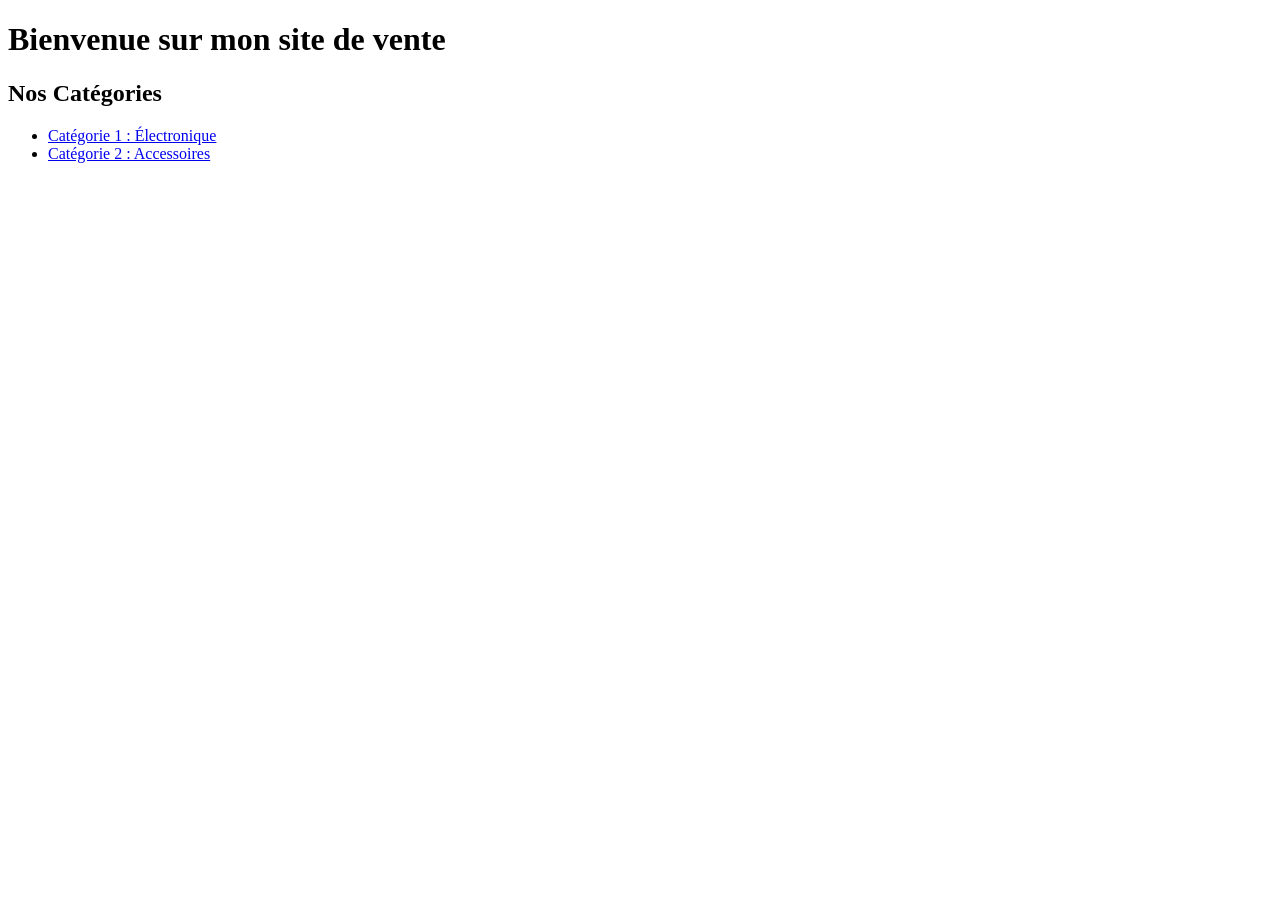
==== index.html @ 73535808 "New branch branche css" ====
<!DOCTYPE html>
<html lang="fr">
<head>
    <meta charset="UTF-8">
    <title>Accueil - Ma Boutique</title>
    <link rel="stylesheet" href="./css/commun.css">
</head>
<body>
    <header>
        <h1>Bienvenue sur mon site de vente</h1>
    </header>
    <main>
        <h2>Nos Catégories</h2>
        <ul>
            <li><a href="./html/cat1.html">Catégorie 1 : Électronique</a></li>
            <li><a href="./html/cat2.html">Catégorie 2 : Accessoires</a></li>
        </ul>
    </main>
</body>
</html>
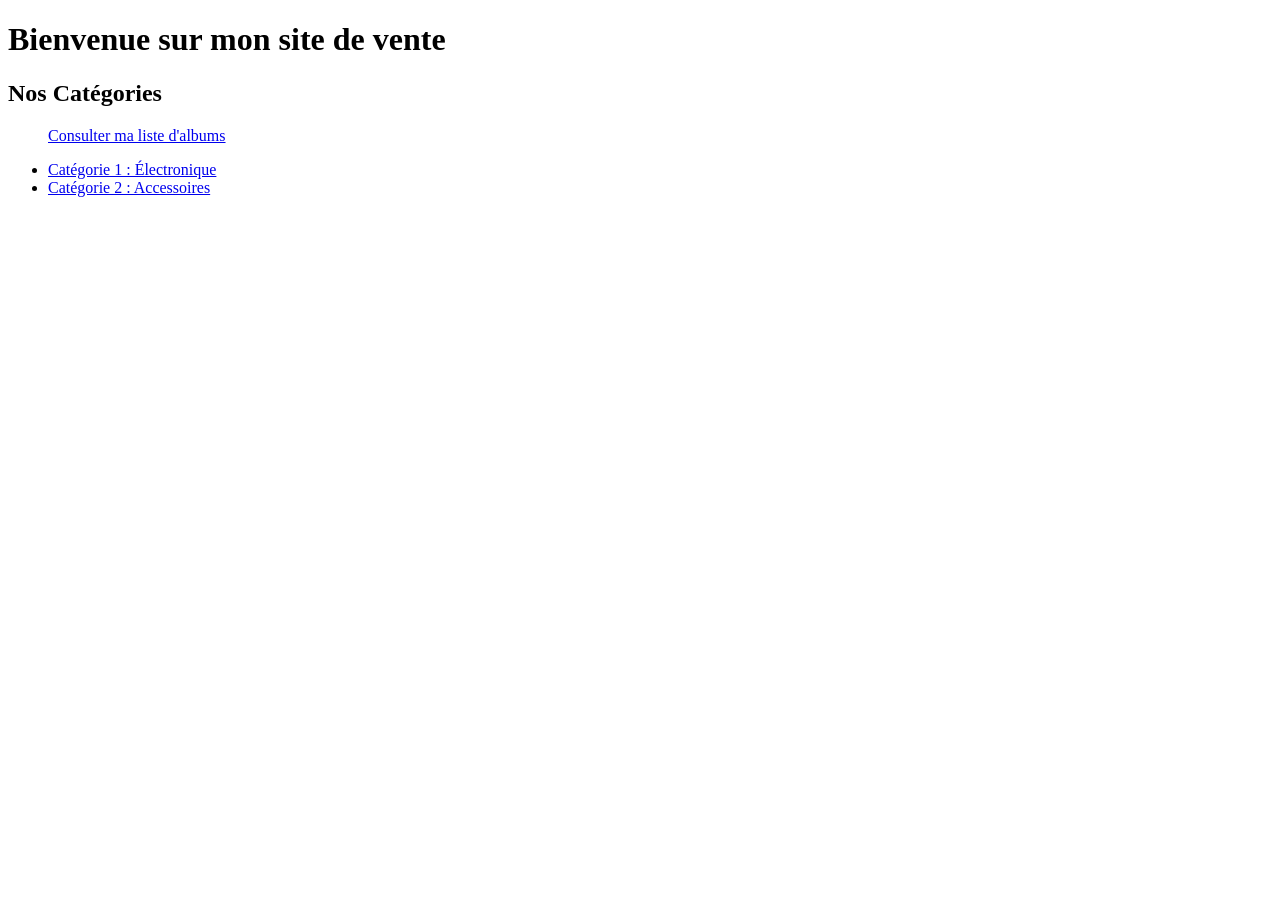
==== commit 394385f6: "Add photo Des photo et les pages ont été ajoutées" ====
--- a/index.html
+++ b/index.html
@@ -12,6 +12,7 @@
     <main>
         <h2>Nos Catégories</h2>
         <ul>
+            <p><a href="./Album.html">Consulter ma liste d'albums</a></p>
             <li><a href="./html/cat1.html">Catégorie 1 : Électronique</a></li>
             <li><a href="./html/cat2.html">Catégorie 2 : Accessoires</a></li>
         </ul>
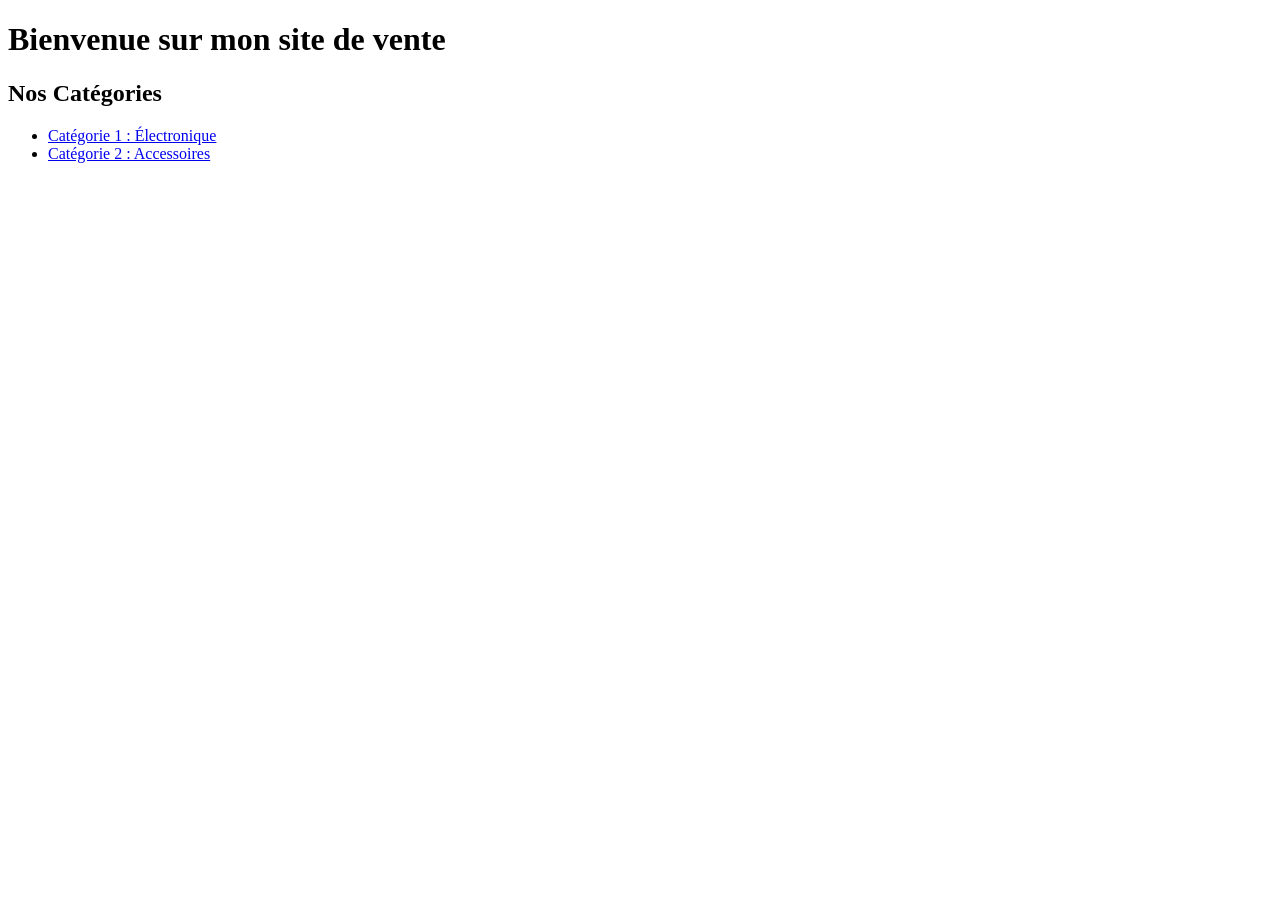
==== commit 36403d58: "Folder corrumpue" ====
--- a/index.html
+++ b/index.html
@@ -12,7 +12,7 @@
     <main>
         <h2>Nos Catégories</h2>
         <ul>
-            <p><a href="./Album.html">Consulter ma liste d'albums</a></p>
+            
             <li><a href="./html/cat1.html">Catégorie 1 : Électronique</a></li>
             <li><a href="./html/cat2.html">Catégorie 2 : Accessoires</a></li>
         </ul>
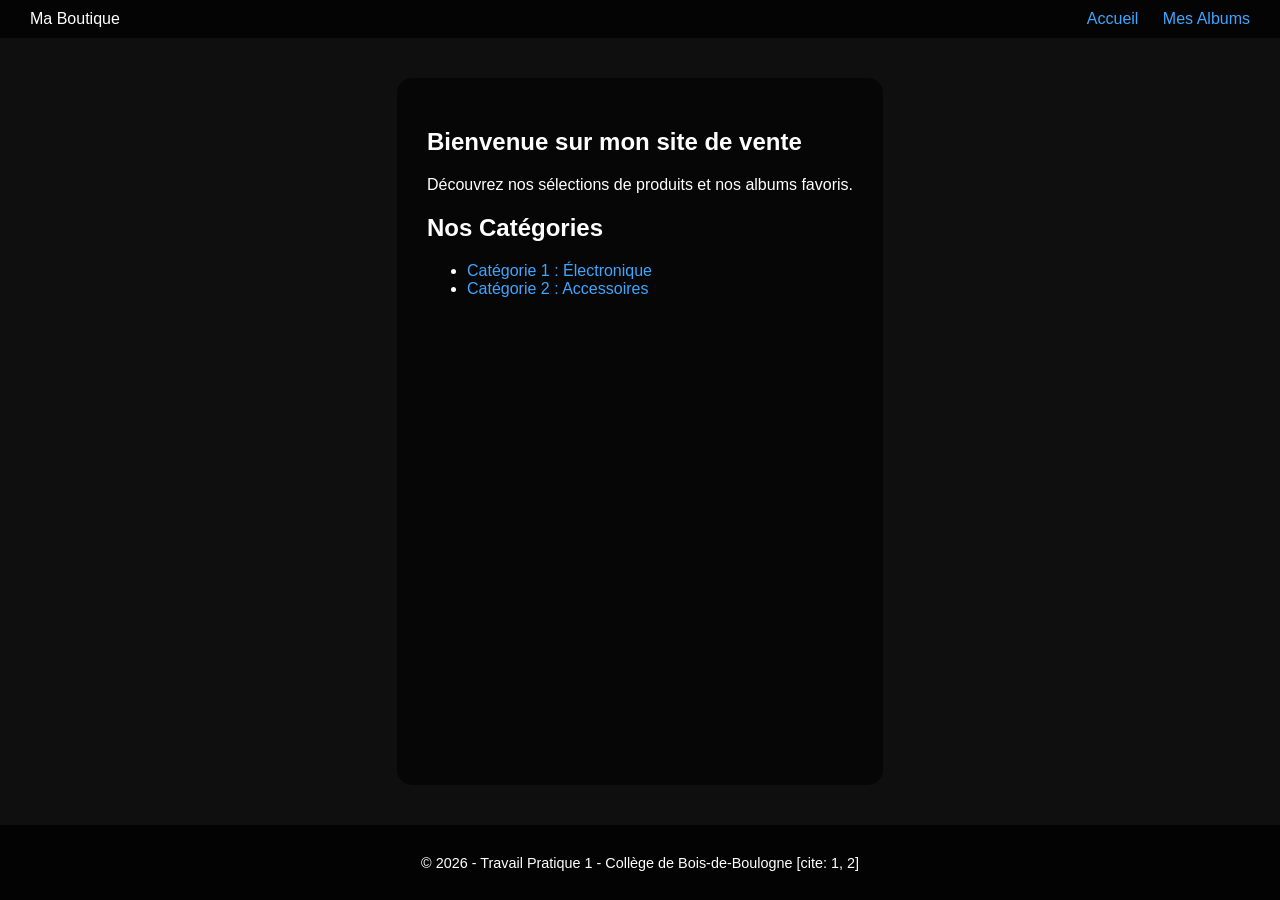
==== commit 04d4af9c: "Hyperliens configuration" ====
--- a/index.html
+++ b/index.html
@@ -3,19 +3,34 @@
 <head>
     <meta charset="UTF-8">
     <title>Accueil - Ma Boutique</title>
-    <link rel="stylesheet" href="./css/commun.css">
+    <link rel="stylesheet" href="Style.css">
 </head>
 <body>
     <header>
-        <h1>Bienvenue sur mon site de vente</h1>
+        <div class="logo">Ma Boutique</div>
+        <nav>
+            <a href="./index.html">Accueil</a>
+            <a href="./Album.html" style="margin-left: 20px;">Mes Albums</a>
+        </nav>
     </header>
+
     <main>
-        <h2>Nos Catégories</h2>
-        <ul>
-            
-            <li><a href="./html/cat1.html">Catégorie 1 : Électronique</a></li>
-            <li><a href="./html/cat2.html">Catégorie 2 : Accessoires</a></li>
-        </ul>
+        <section>
+            <h1>Bienvenue sur mon site de vente</h1>
+            <p>Découvrez nos sélections de produits et nos albums favoris.</p>
+        </section>
+
+        <section>
+            <h2>Nos Catégories</h2>
+            <ul>
+                <li><a href="./html/cat1.html">Catégorie 1 : Électronique</a> </li>
+                <li><a href="./html/cat2.html">Catégorie 2 : Accessoires</a> </li>
+            </ul>
+        </section>
     </main>
+
+    <footer>
+        <p>&copy; 2026 - Travail Pratique 1 - Collège de Bois-de-Boulogne [cite: 1, 2]</p>
+    </footer>
 </body>
 </html>
--- a/Style.css
+++ b/Style.css
@@ -0,0 +1,91 @@
+/* --- Base & Structure --- */
+html, body {
+  height: 100%;
+  margin: 0;
+  font-family: Arial, sans-serif;
+  color: #fff;
+  background-color: #0f0f0f; /* Fond sombre constant */
+}
+
+body {
+  display: flex;
+  flex-direction: column;
+}
+
+main {
+  flex: 1;
+  max-width: 900px; 
+  margin: 40px auto; 
+  padding: 30px;
+  background: rgba(0,0,0,0.6);
+  border-radius: 15px;
+}
+
+/* --- Navigation & Liens --- */
+a {
+  color: #3ea6ff; /* Bleu style YouTube pour une meilleure visibilité */
+  text-decoration: none;
+}
+
+a:hover {
+  text-decoration: underline;
+}
+
+/* --- Haut et Bas de page --- */
+header {
+  display: flex;
+  justify-content: space-between;
+  align-items: center;  
+  background: rgba(0,0,0,0.7);
+  padding: 10px 30px;
+}
+
+footer {
+  text-align: center;
+  padding: 15px;
+  background: rgba(0,0,0,0.8);
+  font-size: 0.9em;
+}
+
+/* --- Style spécifique pour Album.html --- */
+.album-list {
+    list-style: none;
+    padding: 0;
+}
+
+.album-item {
+    display: flex;
+    align-items: center;
+    padding: 10px;
+    border-bottom: 1px solid #333;
+    cursor: pointer;
+    transition: background 0.2s;
+}
+
+.album-item:hover {
+    background-color: #272727;
+}
+
+.album-cover {
+    width: 60px;
+    height: 60px;
+    object-fit: cover;
+    border-radius: 4px;
+    margin-right: 15px;
+}
+
+.album-info {
+    display: flex;
+    flex-direction: column;
+}
+
+.album-title {
+    font-size: 1.1em;
+    font-weight: bold;
+    margin-bottom: 4px;
+}
+
+.album-artist, .album-stats {
+    color: #aaa;
+    font-size: 0.9em;
+}
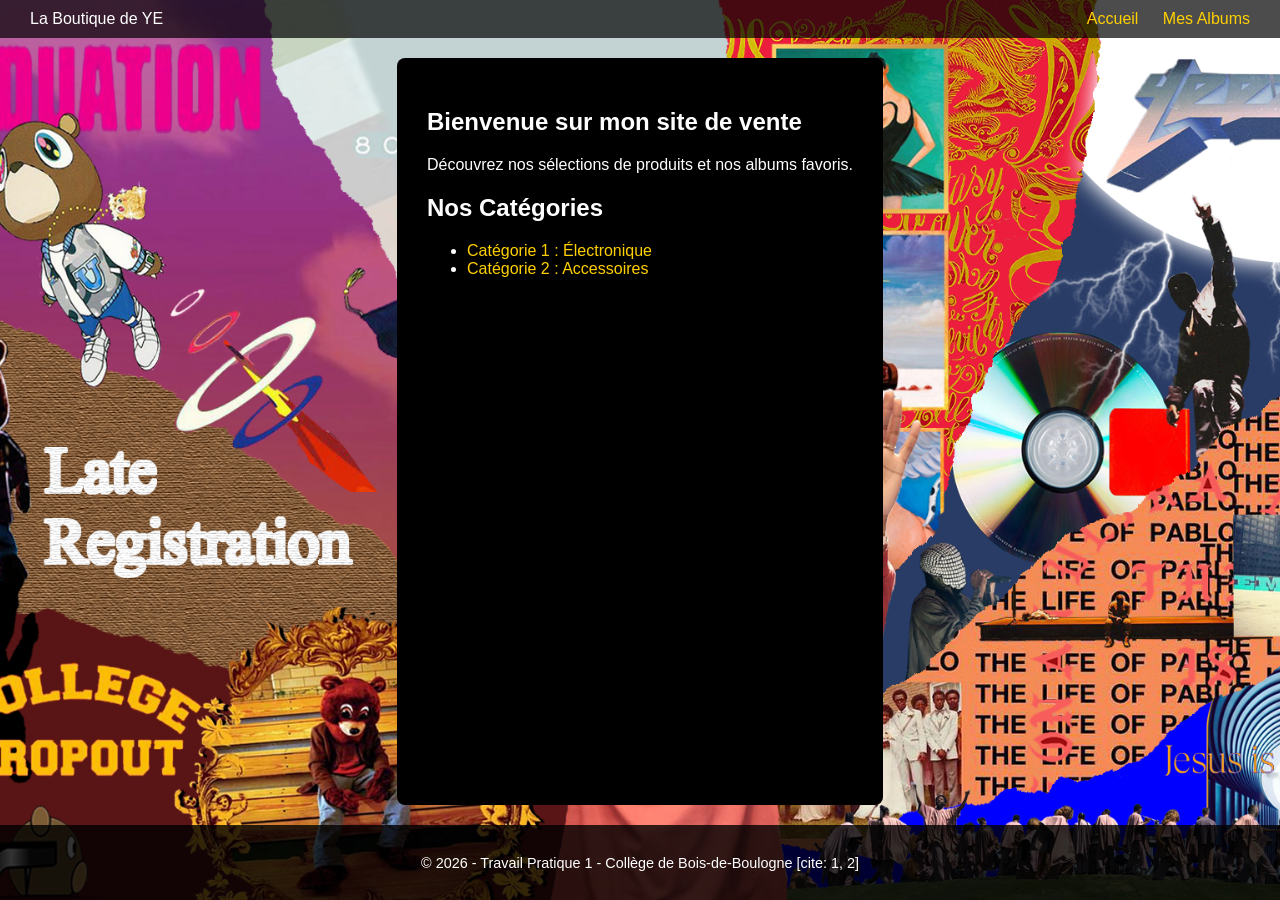
==== commit 09e0af4e: "Update de Acceuil and Album" ====
--- a/index.html
+++ b/index.html
@@ -7,7 +7,8 @@
 </head>
 <body>
     <header>
-        <div class="logo">Ma Boutique</div>
+        <body class="accueil"></body>
+        <div class="logo">La Boutique de YE</div>
         <nav>
             <a href="./index.html">Accueil</a>
             <a href="./Album.html" style="margin-left: 20px;">Mes Albums</a>
--- a/Style.css
+++ b/Style.css
@@ -1,29 +1,33 @@
 /* --- Base & Structure --- */
-html, body {
-  height: 100%;
-  margin: 0;
-  font-family: Arial, sans-serif;
-  color: #fff;
-  background-color: #0f0f0f; /* Fond sombre constant */
+html {
+  /* Assure que la couleur de fond couvre toute la hauteur du document */
+  background-color: #000000; 
 }
 
 body {
+  min-height: 100vh; /* Minimum 100% de la hauteur de l'écran */
+  margin: 0;
+  font-family: Arial, sans-serif;
+  color: #ffffff;
   display: flex;
   flex-direction: column;
+  /* On applique le noir ici aussi et on le fixe */
+  background: #000000 fixed; 
 }
 
 main {
-  flex: 1;
-  max-width: 900px; 
-  margin: 40px auto; 
+  flex: 1; /* Pousse le footer vers le bas */
+  max-width: 950px; 
+  margin: 20px auto; 
   padding: 30px;
-  background: rgba(0,0,0,0.6);
-  border-radius: 15px;
+  background-color: #000000; /* On garde le main noir aussi */
+  border-radius: 8px;
 }
+
 
 /* --- Navigation & Liens --- */
 a {
-  color: #3ea6ff; /* Bleu style YouTube pour une meilleure visibilité */
+  color: #ffd000; /* Bleu style YouTube pour une meilleure visibilité */
   text-decoration: none;
 }
 
@@ -47,7 +51,7 @@
   font-size: 0.9em;
 }
 
-/* --- Style spécifique pour Album.html --- */
+/* -Album.html --- */
 .album-list {
     list-style: none;
     padding: 0;
@@ -56,36 +60,74 @@
 .album-item {
     display: flex;
     align-items: center;
-    padding: 10px;
-    border-bottom: 1px solid #333;
-    cursor: pointer;
-    transition: background 0.2s;
+    padding: 15px 20px;
+    border-bottom: 1px solid #000000; /* Ligne très fine et sombre */
+    transition: background 0.3s;
 }
 
 .album-item:hover {
-    background-color: #272727;
+    background-color: #000000; /* Effet de survol discret */
+}
+
+.rank {
+    width: 30px;
+    font-size: 1.2em;
+    color: #ffde17;
+    font-weight: bold;
 }
 
 .album-cover {
-    width: 60px;
-    height: 60px;
+    width: 50px;
+    height: 50px;
+    border-radius: 2px;
+    margin-right: 20px;
     object-fit: cover;
-    border-radius: 4px;
-    margin-right: 15px;
 }
 
-.album-info {
+.album-content {
     display: flex;
-    flex-direction: column;
+    flex: 1; /* Prend tout l'espace restant */
+    justify-content: space-between; /* Espace le titre, l'artiste et les vues */
+    align-items: center;
 }
 
 .album-title {
-    font-size: 1.1em;
+    flex: 2;
     font-weight: bold;
-    margin-bottom: 4px;
+    font-size: 1em;
 }
 
-.album-artist, .album-stats {
-    color: #aaa;
-    font-size: 0.9em;
+.album-title small {
+    font-size: 0.6em;
+    color: #ffde17;
+    margin-left: 5px;
+    border: 1px solid #ffde17;
+    padding: 1px 3px;
+}
+
+.album-artist {
+    flex: 2;
+    color: #000000;
+    text-align: left;
+}
+
+.album-stats {
+    flex: 1;
+    color: #000000;
+    font-size: 0.8em;
+    text-align: right;
+}
+
+
+
+
+body.accueil {
+  
+  background-image: url('./Image/Wallpaper2Indexà.png'); 
+  
+  background-size: cover;
+  background-position: center;
+  background-repeat: no-repeat;
+  background-attachment: fixed;
+  background-color: #000;
 }
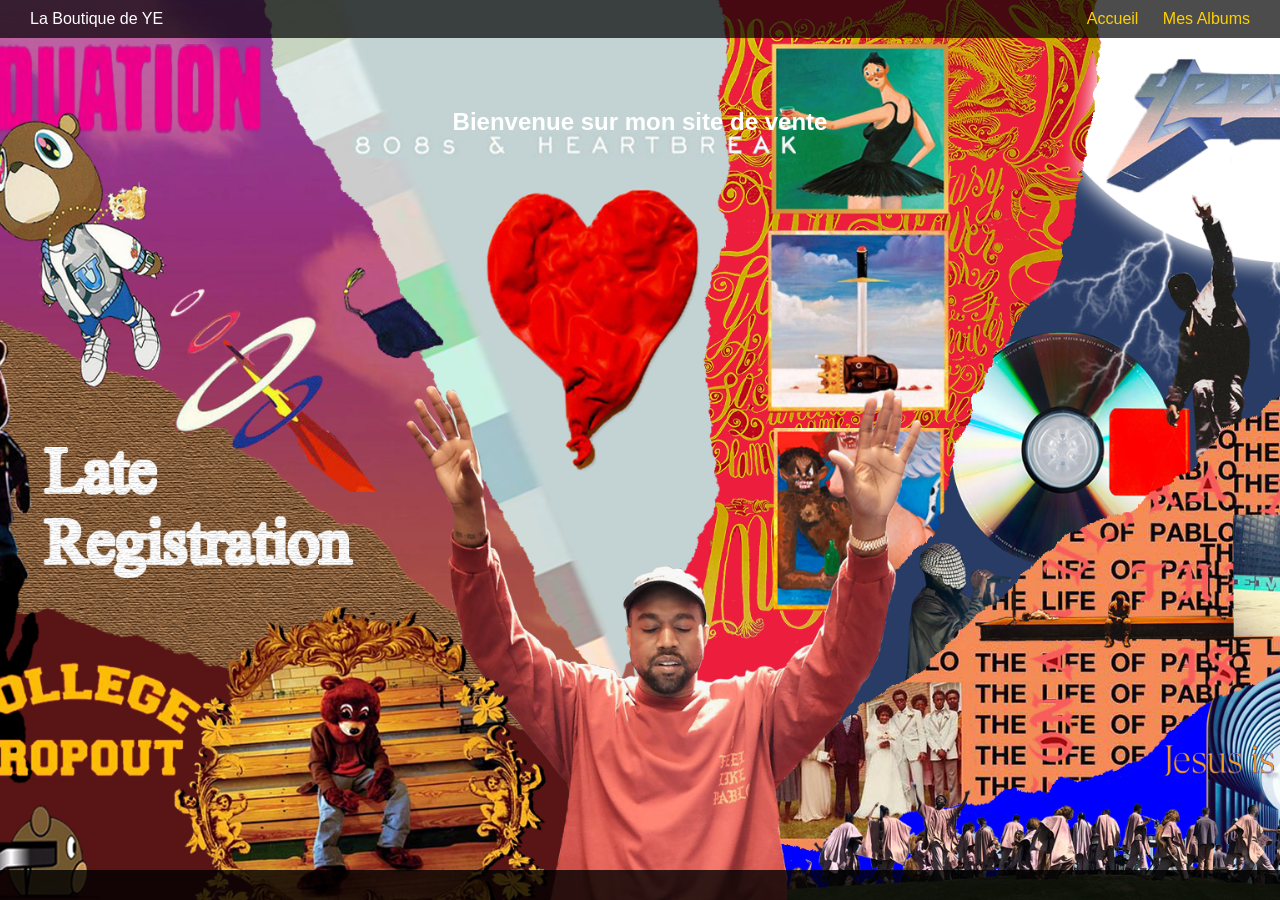
==== commit ed1fb9e4: "ajustement des class et dalbum" ====
--- a/index.html
+++ b/index.html
@@ -18,20 +18,19 @@
     <main>
         <section>
             <h1>Bienvenue sur mon site de vente</h1>
-            <p>Découvrez nos sélections de produits et nos albums favoris.</p>
+            <p></p>
         </section>
 
         <section>
-            <h2>Nos Catégories</h2>
+            
             <ul>
-                <li><a href="./html/cat1.html">Catégorie 1 : Électronique</a> </li>
-                <li><a href="./html/cat2.html">Catégorie 2 : Accessoires</a> </li>
+               
             </ul>
         </section>
     </main>
 
     <footer>
-        <p>&copy; 2026 - Travail Pratique 1 - Collège de Bois-de-Boulogne [cite: 1, 2]</p>
+   
     </footer>
 </body>
 </html>
--- a/Style.css
+++ b/Style.css
@@ -20,9 +20,11 @@
   max-width: 950px; 
   margin: 20px auto; 
   padding: 30px;
-  background-color: #000000; /* On garde le main noir aussi */
+  background-color: #ff925300; /* On garde le main noir aussi */
   border-radius: 8px;
+
 }
+
 
 
 /* --- Navigation & Liens --- */
@@ -61,7 +63,7 @@
     display: flex;
     align-items: center;
     padding: 15px 20px;
-    border-bottom: 1px solid #000000; /* Ligne très fine et sombre */
+    border-bottom: 1px solid #ffffff; /* Ligne très fine et sombre */
     transition: background 0.3s;
 }
 
@@ -72,7 +74,7 @@
 .rank {
     width: 30px;
     font-size: 1.2em;
-    color: #ffde17;
+    color: #ffffff;
     font-weight: bold;
 }
 
@@ -99,9 +101,9 @@
 
 .album-title small {
     font-size: 0.6em;
-    color: #ffde17;
+    color: #ffffff;
     margin-left: 5px;
-    border: 1px solid #ffde17;
+    border: 1px solid #ffffff;
     padding: 1px 3px;
 }
 
@@ -118,6 +120,32 @@
     text-align: right;
 }
 
+.album-link {
+    text-decoration: none; /* Enlève le soulignement */
+    color: inherit;        /* Garde la couleur blanche/grise de ton texte */
+    display: flex;         /* Permet de garder l'alignement horizontal si besoin */
+    align-items: center;
+    width: 100%;
+}
+
+.album-link:hover .album-title {
+    text-decoration: underline; /* Optionnel : souligne le titre seulement au survol */
+}
+
+.album-price {
+    display: block; 
+    font-weight: bold;
+    color: #ffffff; /* Assure le blanc pur */
+    font-size: 1.1em;
+    text-align: right; /* Aligne le prix à droite */
+    margin-left: 20px; /* Ajoute un espace avec le nom de l'artiste */
+}
+
+
+.album-item:hover {
+    background-color: rgb(0, 0, 0); 
+    cursor: pointer;
+}
 
 
 
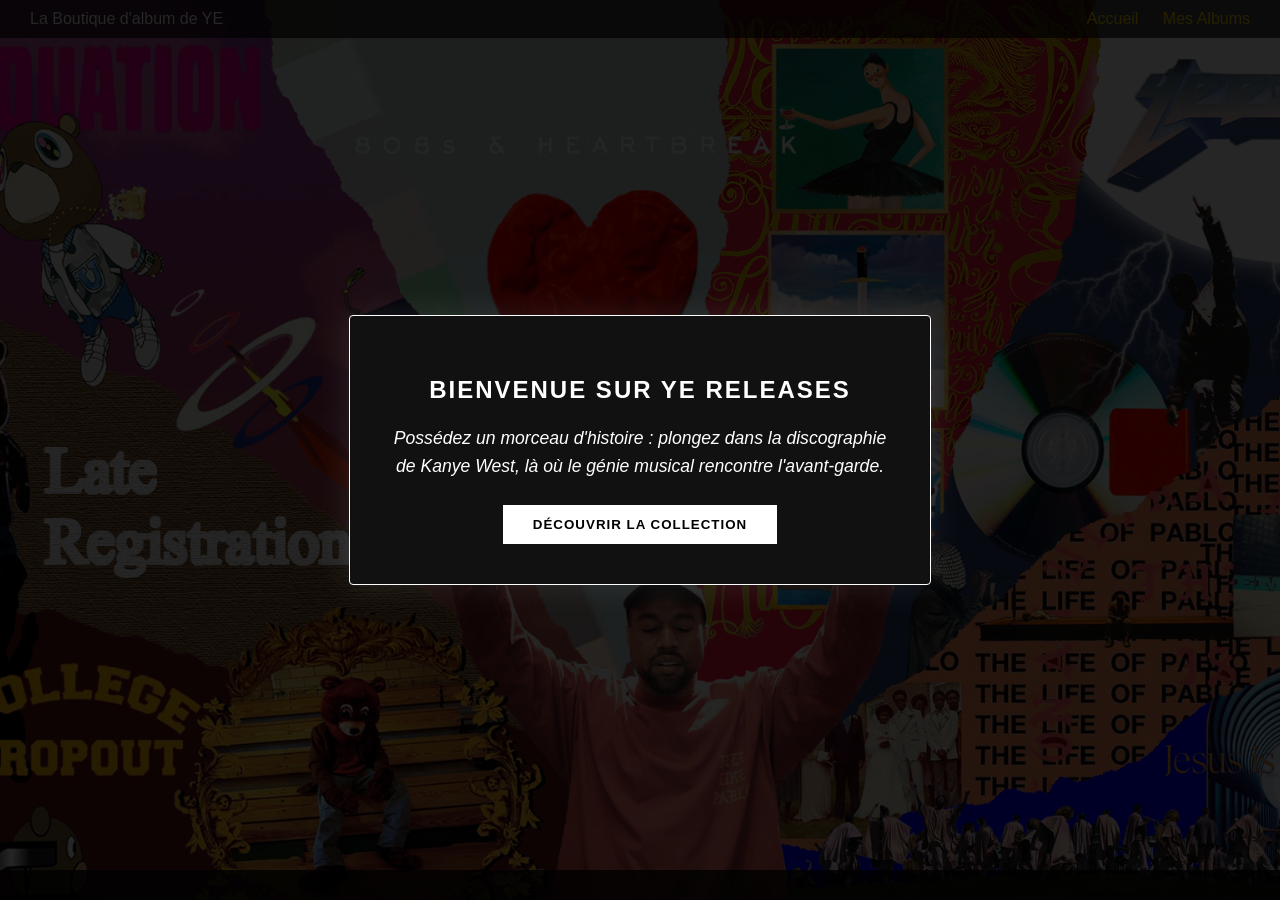
==== commit 223b4c02: "Final" ====
--- a/index.html
+++ b/index.html
@@ -6,9 +6,27 @@
     <link rel="stylesheet" href="Style.css">
 </head>
 <body>
+
+    <div id="welcome-popup" class="popup-overlay">
+    <div class="popup-content">
+        <h2>Bienvenue sur Ye Releases</h2>
+        <p class="popup-intro">Possédez un morceau d'histoire : plongez dans la discographie de Kanye West, là où le génie musical rencontre l'avant-garde.</p>
+        <button onclick="closePopup()">Découvrir la collection</button>
+    </div>
+
+
+    <div class="video-background">
+    <video autoplay muted loop playsinline id="bg-video">
+        <source src="./Image/Netflix.mp4" type="video/mp4">
+       
+    </video>
+</div>
+
+
+</div>
     <header>
         <body class="accueil"></body>
-        <div class="logo">La Boutique de YE</div>
+        <div class="logo">La Boutique d'album de YE</div>
         <nav>
             <a href="./index.html">Accueil</a>
             <a href="./Album.html" style="margin-left: 20px;">Mes Albums</a>
@@ -17,8 +35,11 @@
 
     <main>
         <section>
-            <h1>Bienvenue sur mon site de vente</h1>
-            <p></p>
+
+
+
+
+          
         </section>
 
         <section>
@@ -29,6 +50,16 @@
         </section>
     </main>
 
+
+    <script>
+    window.onload = function() {
+        document.getElementById('welcome-popup').style.display = 'flex';
+    };
+
+    function closePopup() {
+        document.getElementById('welcome-popup').style.display = 'none';
+    }
+</script>
     <footer>
    
     </footer>
--- a/Style.css
+++ b/Style.css
@@ -158,4 +158,81 @@
   background-repeat: no-repeat;
   background-attachment: fixed;
   background-color: #000;
+}
+
+.popup-overlay {
+    display: none;
+    position: fixed;
+    top: 0;
+    left: 0;
+    width: 100%;
+    height: 100%;
+    background-color: rgba(0, 0, 0, 0.85); /* Un peu plus sombre pour le focus */
+    z-index: 1000;
+    justify-content: center;
+    align-items: center;
+}
+
+.popup-content {
+    background-color: #111; /* Fond très sombre */
+    padding: 40px;
+    border-radius: 4px; /* Coins moins arrondis pour un look plus "éditorial" */
+    text-align: center;
+    border: 1px solid #ffffff;
+    max-width: 500px;
+    box-shadow: 0 0 30px rgba(255, 255, 255, 0.1);
+}
+
+.popup-intro {
+    color: #ffffff;
+    font-style: italic;
+    line-height: 1.6;
+    margin-bottom: 25px;
+    font-size: 1.1em;
+}
+
+.popup-content h2 {
+    color: white;
+    text-transform: uppercase;
+    letter-spacing: 2px;
+    margin-bottom: 20px;
+}
+
+.popup-content button {
+    background-color: #ffffff;
+    color: #000000;
+    border: none;
+    padding: 12px 30px;
+    text-transform: uppercase;
+    letter-spacing: 1px;
+    cursor: pointer;
+    font-weight: bold;
+    transition: 0.3s;
+}
+
+.popup-content button:hover {
+    background-color: #cccccc;
+}
+
+
+.video-background {
+    position: fixed;
+    top: 0;
+    left: 0;
+    width: 100%;
+    height: 100%;
+    overflow: hidden;
+    z-index: -1; /* Place la vidéo derrière tout le contenu */
+}
+
+#bg-video {
+    position: absolute;
+    top: 50%;
+    left: 50%;
+    min-width: 100%;
+    min-height: 100%;
+    width: auto;
+    height: auto;
+    transform: translate(-50%, -50%);
+    object-fit: cover; /* Assure que la vidéo couvre tout l'écran sans se déformer */
 }
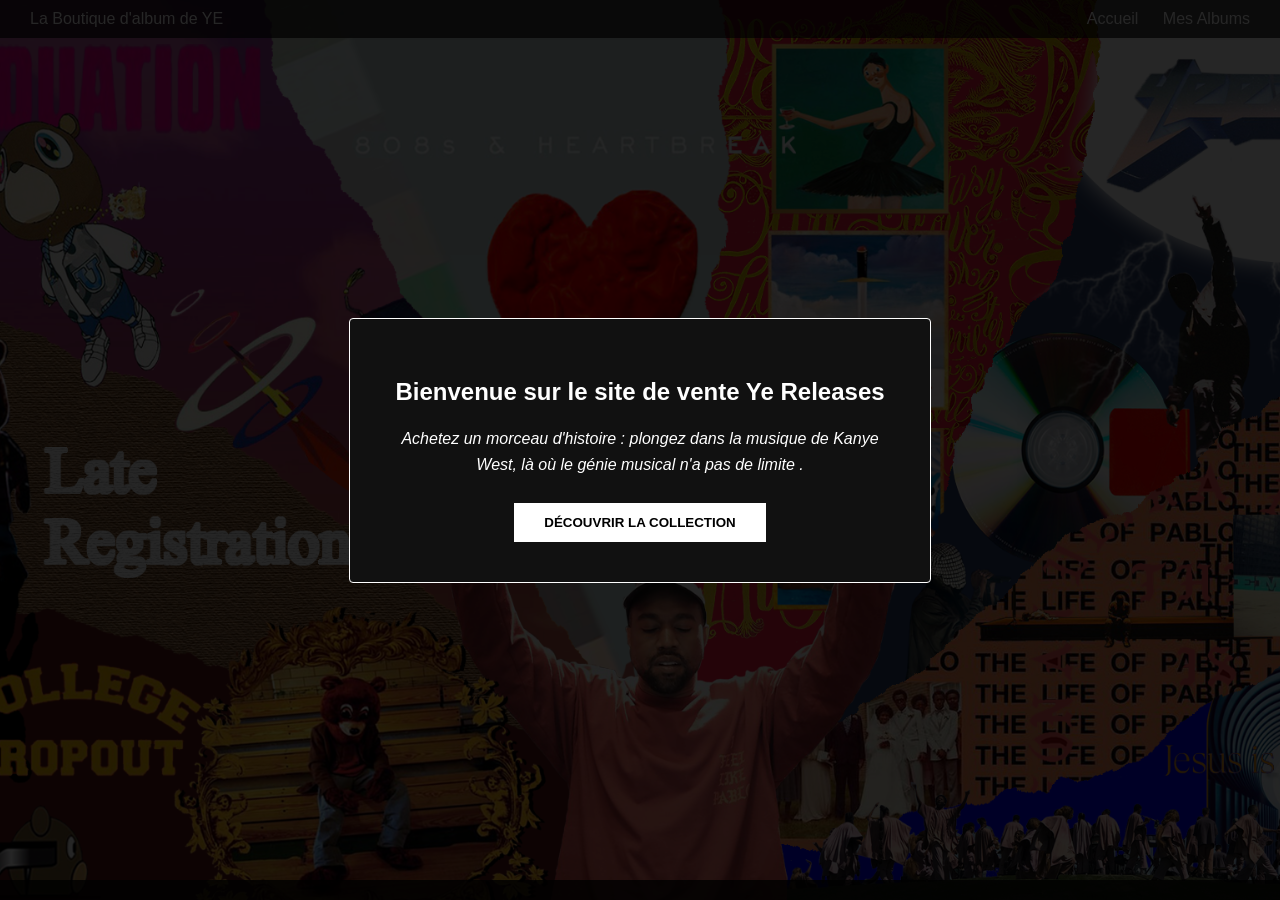
==== commit b532f60a: "Compaction du texte et Finalisation" ====
--- a/index.html
+++ b/index.html
@@ -1,30 +1,34 @@
 <!DOCTYPE html>
 <html lang="fr">
+
 <head>
     <meta charset="UTF-8">
     <title>Accueil - Ma Boutique</title>
     <link rel="stylesheet" href="Style.css">
 </head>
+
 <body>
 
     <div id="welcome-popup" class="popup-overlay">
-    <div class="popup-content">
-        <h2>Bienvenue sur Ye Releases</h2>
-        <p class="popup-intro">Possédez un morceau d'histoire : plongez dans la discographie de Kanye West, là où le génie musical rencontre l'avant-garde.</p>
-        <button onclick="closePopup()">Découvrir la collection</button>
-    </div>
+        <div class="popup-content">
+            <h2>Bienvenue sur le site de vente Ye Releases</h2>
+            <p class="popup-intro"> Achetez un morceau d'histoire : plongez dans la musique de Kanye West, là où le
+                génie musical n'a pas de limite .</p>
+            <button onclick="closePopup()">Découvrir la collection</button>
+        </div>
 
 
-    <div class="video-background">
-    <video autoplay muted loop playsinline id="bg-video">
-        <source src="./Image/Netflix.mp4" type="video/mp4">
-       
-    </video>
-</div>
+        <div class="video-background">
+            <video autoplay muted loop playsinline id="bg-video">
+                <source src="./Image/Netflix.mp4" type="video/mp4">
+
+            </video>
+        </div>
 
 
-</div>
+    </div>
     <header>
+
         <body class="accueil"></body>
         <div class="logo">La Boutique d'album de YE</div>
         <nav>
@@ -39,29 +43,30 @@
 
 
 
-          
+
         </section>
 
         <section>
-            
+
             <ul>
-               
+
             </ul>
         </section>
     </main>
 
 
     <script>
-    window.onload = function() {
-        document.getElementById('welcome-popup').style.display = 'flex';
-    };
+        window.onload = function () {
+            document.getElementById('welcome-popup').style.display = 'flex';
+        };
 
-    function closePopup() {
-        document.getElementById('welcome-popup').style.display = 'none';
-    }
-</script>
+        function closePopup() {
+            document.getElementById('welcome-popup').style.display = 'none';
+        }
+    </script>
     <footer>
-   
+
     </footer>
 </body>
+
 </html>
--- a/Style.css
+++ b/Style.css
@@ -1,59 +1,57 @@
-/* --- Base & Structure --- */
-html {
-  /* Assure que la couleur de fond couvre toute la hauteur du document */
-  background-color: #000000; 
+/* --- Structure de base --- */
+html,
+body {
+    background-color: #000000;
+    margin: 0;
 }
 
 body {
-  min-height: 100vh; /* Minimum 100% de la hauteur de l'écran */
-  margin: 0;
-  font-family: Arial, sans-serif;
-  color: #ffffff;
-  display: flex;
-  flex-direction: column;
-  /* On applique le noir ici aussi et on le fixe */
-  background: #000000 fixed; 
+    min-height: 100vh;
+    font-family: Arial, sans-serif;
+    color: #ffffff;
+    display: flex;
+    flex-direction: column;
+    background: #000000 fixed;
 }
 
 main {
-  flex: 1; /* Pousse le footer vers le bas */
-  max-width: 950px; 
-  margin: 20px auto; 
-  padding: 30px;
-  background-color: #ff925300; /* On garde le main noir aussi */
-  border-radius: 8px;
-
+    flex: 1;
+    max-width: 950px;
+    margin: 20px auto;
+    padding: 30px;
+    background-color: transparent;
+    border-radius: 8px;
 }
 
+header,
+footer {
+    padding: 10px 30px;
+    background: rgba(0, 0, 0, 0.7);
+    display: flex;
+    justify-content: space-between;
+    align-items: center;
+}
 
+footer {
+    justify-content: center;
+    font-size: 0.9em;
+    background: rgba(0, 0, 0, 0.8);
+}
 
 /* --- Navigation & Liens --- */
-a {
-  color: #ffd000; /* Bleu style YouTube pour une meilleure visibilité */
-  text-decoration: none;
+a,
+a:visited {
+    color: #ffffff;
+    text-decoration: none;
+    transition: 0.3s;
 }
 
 a:hover {
-  text-decoration: underline;
+    color: #cccccc;
+    text-decoration: underline;
 }
 
-/* --- Haut et Bas de page --- */
-header {
-  display: flex;
-  justify-content: space-between;
-  align-items: center;  
-  background: rgba(0,0,0,0.7);
-  padding: 10px 30px;
-}
-
-footer {
-  text-align: center;
-  padding: 15px;
-  background: rgba(0,0,0,0.8);
-  font-size: 0.9em;
-}
-
-/* -Album.html --- */
+/* --- Liste d'Albums --- */
 .album-list {
     list-style: none;
     padding: 0;
@@ -63,18 +61,18 @@
     display: flex;
     align-items: center;
     padding: 15px 20px;
-    border-bottom: 1px solid #ffffff; /* Ligne très fine et sombre */
-    transition: background 0.3s;
+    border-bottom: 1px solid #ffffff;
+    transition: 0.3s;
+    cursor: pointer;
 }
 
 .album-item:hover {
-    background-color: #000000; /* Effet de survol discret */
+    background-color: #111;
 }
 
 .rank {
     width: 30px;
     font-size: 1.2em;
-    color: #ffffff;
     font-weight: bold;
 }
 
@@ -88,141 +86,45 @@
 
 .album-content {
     display: flex;
-    flex: 1; /* Prend tout l'espace restant */
-    justify-content: space-between; /* Espace le titre, l'artiste et les vues */
+    flex: 1;
+    justify-content: space-between;
     align-items: center;
 }
 
 .album-title {
     flex: 2;
     font-weight: bold;
-    font-size: 1em;
 }
 
-.album-title small {
-    font-size: 0.6em;
+.album-artist,
+.album-stats {
+    flex: 2;
     color: #ffffff;
-    margin-left: 5px;
-    border: 1px solid #ffffff;
-    padding: 1px 3px;
-}
-
-.album-artist {
-    flex: 2;
-    color: #000000;
     text-align: left;
 }
 
 .album-stats {
     flex: 1;
-    color: #000000;
     font-size: 0.8em;
     text-align: right;
 }
 
-.album-link {
-    text-decoration: none; /* Enlève le soulignement */
-    color: inherit;        /* Garde la couleur blanche/grise de ton texte */
-    display: flex;         /* Permet de garder l'alignement horizontal si besoin */
-    align-items: center;
-    width: 100%;
+.album-price {
+    font-weight: bold;
+    font-size: 1.1em;
+    margin-left: 20px;
 }
 
-.album-link:hover .album-title {
-    text-decoration: underline; /* Optionnel : souligne le titre seulement au survol */
+/* --- Spécifique Accueil & Vidéo --- */
+body.accueil {
+    background: url('./Image/Wallpaper2Indexà.png') center/cover no-repeat fixed #000;
 }
-
-.album-price {
-    display: block; 
-    font-weight: bold;
-    color: #ffffff; /* Assure le blanc pur */
-    font-size: 1.1em;
-    text-align: right; /* Aligne le prix à droite */
-    margin-left: 20px; /* Ajoute un espace avec le nom de l'artiste */
-}
-
-
-.album-item:hover {
-    background-color: rgb(0, 0, 0); 
-    cursor: pointer;
-}
-
-
-
-body.accueil {
-  
-  background-image: url('./Image/Wallpaper2Indexà.png'); 
-  
-  background-size: cover;
-  background-position: center;
-  background-repeat: no-repeat;
-  background-attachment: fixed;
-  background-color: #000;
-}
-
-.popup-overlay {
-    display: none;
-    position: fixed;
-    top: 0;
-    left: 0;
-    width: 100%;
-    height: 100%;
-    background-color: rgba(0, 0, 0, 0.85); /* Un peu plus sombre pour le focus */
-    z-index: 1000;
-    justify-content: center;
-    align-items: center;
-}
-
-.popup-content {
-    background-color: #111; /* Fond très sombre */
-    padding: 40px;
-    border-radius: 4px; /* Coins moins arrondis pour un look plus "éditorial" */
-    text-align: center;
-    border: 1px solid #ffffff;
-    max-width: 500px;
-    box-shadow: 0 0 30px rgba(255, 255, 255, 0.1);
-}
-
-.popup-intro {
-    color: #ffffff;
-    font-style: italic;
-    line-height: 1.6;
-    margin-bottom: 25px;
-    font-size: 1.1em;
-}
-
-.popup-content h2 {
-    color: white;
-    text-transform: uppercase;
-    letter-spacing: 2px;
-    margin-bottom: 20px;
-}
-
-.popup-content button {
-    background-color: #ffffff;
-    color: #000000;
-    border: none;
-    padding: 12px 30px;
-    text-transform: uppercase;
-    letter-spacing: 1px;
-    cursor: pointer;
-    font-weight: bold;
-    transition: 0.3s;
-}
-
-.popup-content button:hover {
-    background-color: #cccccc;
-}
-
 
 .video-background {
     position: fixed;
-    top: 0;
-    left: 0;
-    width: 100%;
-    height: 100%;
+    inset: 0;
     overflow: hidden;
-    z-index: -1; /* Place la vidéo derrière tout le contenu */
+    z-index: -1;
 }
 
 #bg-video {
@@ -231,8 +133,42 @@
     left: 50%;
     min-width: 100%;
     min-height: 100%;
-    width: auto;
-    height: auto;
     transform: translate(-50%, -50%);
-    object-fit: cover; /* Assure que la vidéo couvre tout l'écran sans se déformer */
+    object-fit: cover;
+}
+
+/* --- Pop-up --- */
+.popup-overlay {
+    display: none;
+    position: fixed;
+    inset: 0;
+    background: rgba(0, 0, 0, 0.85);
+    z-index: 1000;
+    justify-content: center;
+    align-items: center;
+}
+
+.popup-content {
+    background: #111;
+    padding: 40px;
+    border-radius: 4px;
+    text-align: center;
+    border: 1px solid #fff;
+    max-width: 500px;
+}
+
+.popup-intro {
+    font-style: italic;
+    line-height: 1.6;
+    margin-bottom: 25px;
+}
+
+.popup-content button {
+    background: #fff;
+    color: #000;
+    border: none;
+    padding: 12px 30px;
+    font-weight: bold;
+    text-transform: uppercase;
+    cursor: pointer;
 }
